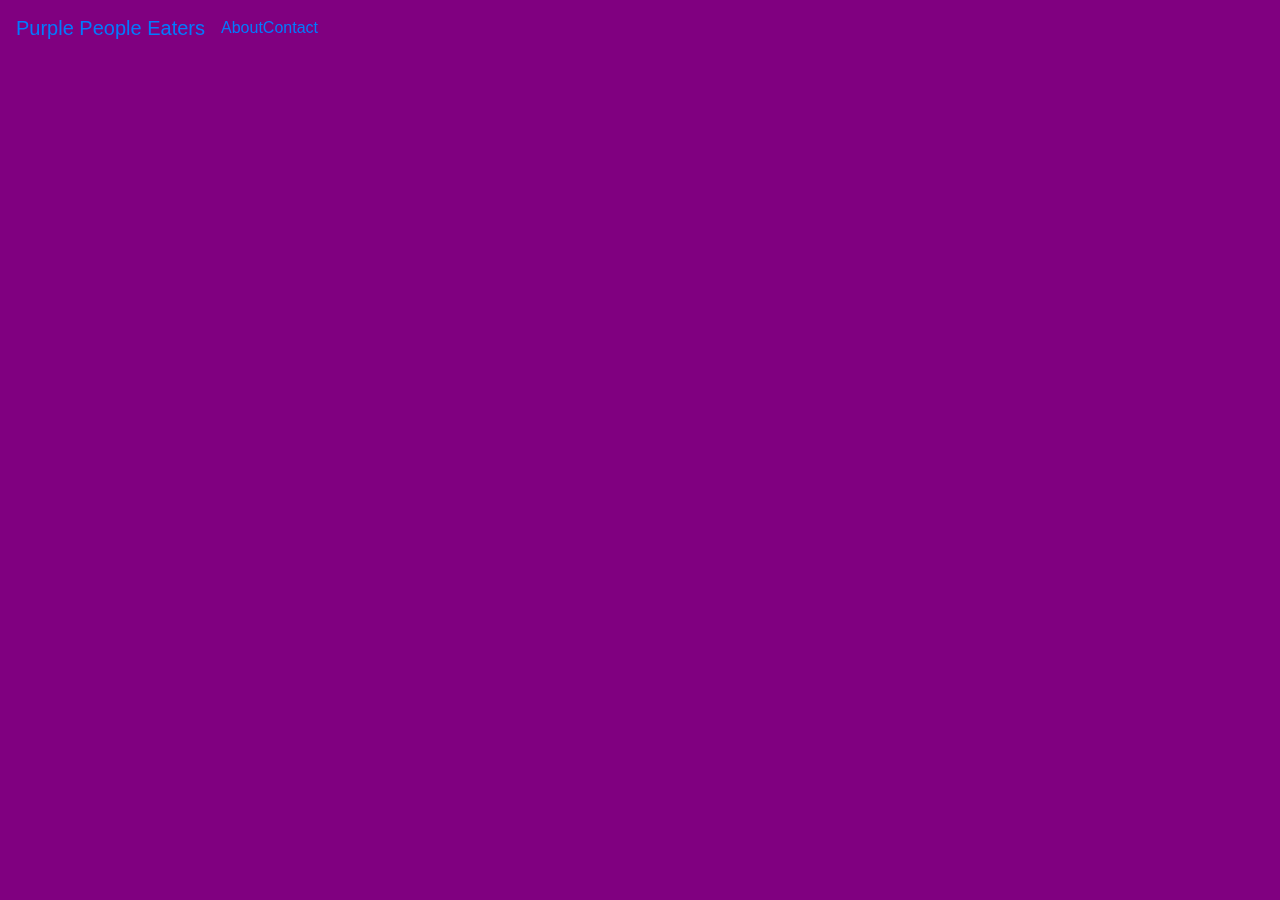
==== index.html @ 7ae73689 "added framwork" ====
<!DOCTYPE html>
<html lang="en">
<head>
    <meta charset="UTF-8">
    <meta name="viewport" content="width=device-width, initial-scale=1.0">
    <link rel="stylesheet" href="https://stackpath.bootstrapcdn.com/bootstrap/4.4.1/css/bootstrap.min.css" integrity="sha384-Vkoo8x4CGsO3+Hhxv8T/Q5PaXtkKtu6ug5TOeNV6gBiFeWPGFN9MuhOf23Q9Ifjh" crossorigin="anonymous">
    <link rel="stylesheet" href="./styles.css">
    <title>Purple People Eaters</title>
</head>
<body>
    <nav class="navbar fixed-top navbar-expand-sm">
        <a class="navbar-brand" href="#">Purple People Eaters</a>
        <button class="navbar-toggler" type="button" data-toggle="collapse" data-target="#navbarNavAltMarkup" aria-controls="navbarNavAltMarkup" aria-expanded="false" aria-label="Toggle navigation">
            <span class="navbar-toggler-icon"></span>
        </button>
        <div class="collapse navbar-collapse" id="navbarNavAltMarkup">
            <div class="navbar-nav">
              <a href="#">About</a>
              <a href="#">Contact</a>
            </div>
        </div>
    </nav>
    <div class="Blake">
        <div class="container">
            <div class="row">

            </div>
        </div>
    </div>
    <div class="Jon">
        <div class="container">
            <div class="row">

            </div>
        </div>
    </div>
    <div class="Kyle">
        <div class="container">
            <div class="row">

            </div>
        </div>
    </div>
    <div class="Todd">
        <div class="container">
            <div class="row">
                <div class="col-sm-4" id="toddImage">

                </div>
                <div class="col-sm-8" id="toddAboutInfo">

                </div>
            </div>
        </div>
    </div>
    <footer>
        <div class="footer">
            
        </div>
    </footer>

    
<script src="https://code.jquery.com/jquery-3.4.1.slim.min.js" integrity="sha384-J6qa4849blE2+poT4WnyKhv5vZF5SrPo0iEjwBvKU7imGFAV0wwj1yYfoRSJoZ+n" crossorigin="anonymous"></script>
<script src="https://cdn.jsdelivr.net/npm/popper.js@1.16.0/dist/umd/popper.min.js" integrity="sha384-Q6E9RHvbIyZFJoft+2mJbHaEWldlvI9IOYy5n3zV9zzTtmI3UksdQRVvoxMfooAo" crossorigin="anonymous"></script>
<script src="https://stackpath.bootstrapcdn.com/bootstrap/4.4.1/js/bootstrap.min.js" integrity="sha384-wfSDF2E50Y2D1uUdj0O3uMBJnjuUD4Ih7YwaYd1iqfktj0Uod8GCExl3Og8ifwB6" crossorigin="anonymous"></script>    
</body>
</html>
---- styles.css ----
body {
    font-family: Arial, Helvetica, sans-serif;
    background: purple;
    -webkit-background-size: cover;
    -moz-background-size: cover;
    background-size: cover;
    -o-background-size: cover;
}
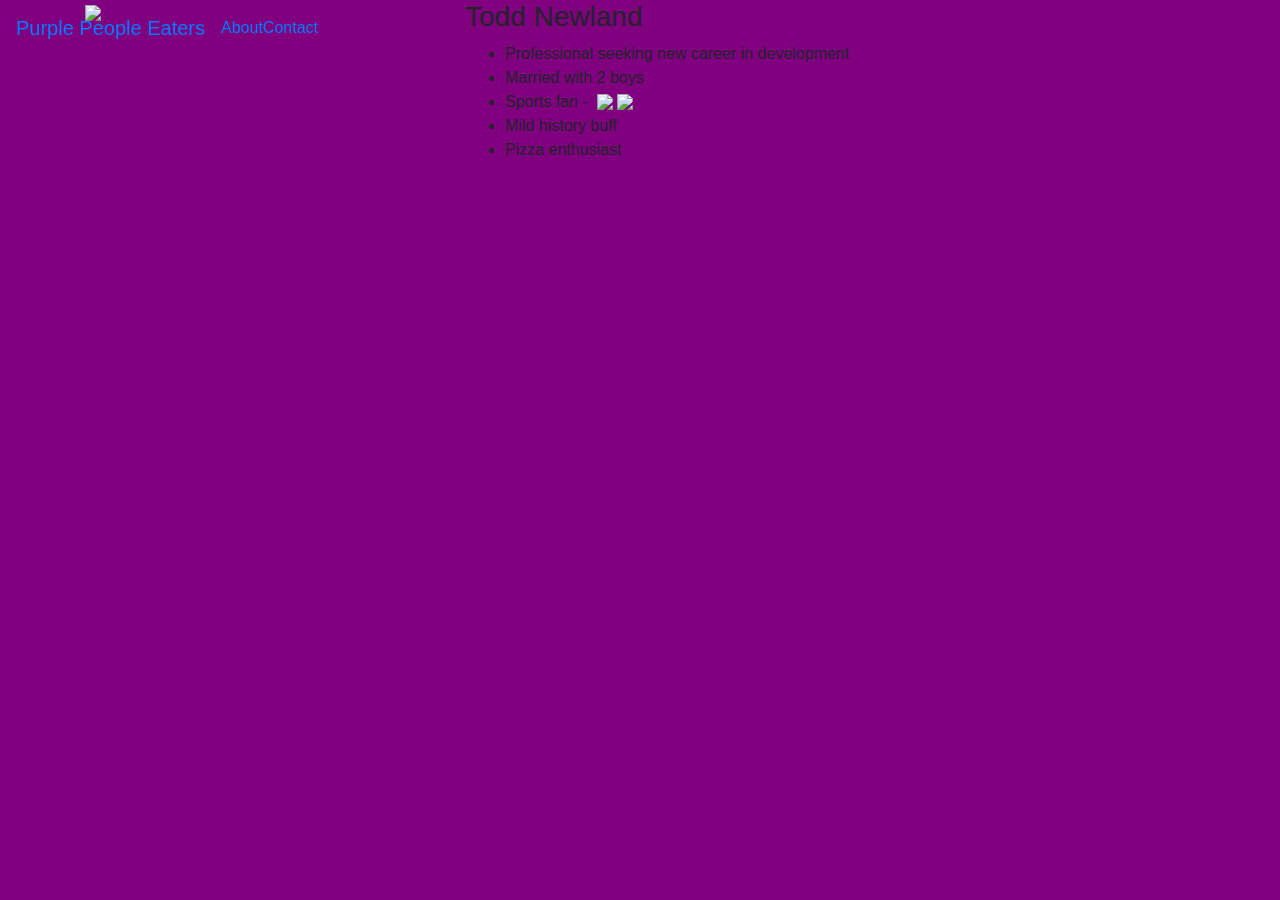
==== commit a893c1fa: "minor edit" ====
--- a/index.html
+++ b/index.html
@@ -45,17 +45,24 @@
         <div class="container">
             <div class="row">
                 <div class="col-sm-4" id="toddImage">
-
+                    <img src="./assets/fam.jpg" />
                 </div>
                 <div class="col-sm-8" id="toddAboutInfo">
-
+                    <h3 class="todd">Todd Newland</h3>
+                    <ul class="toddList">
+                        <li>Professional seeking new career in development</li>
+                        <li>Married with 2 boys</li>
+                        <li>Sports fan - <img id="colts" src="./assets/colts.jpg" alt="" /> <img id="flyers" src="./assets/flyers.jpg" /> <img id="cards" src="./assets/cardinals.jpg" /></li>
+                        <li>Mild history buff</li>
+                        <li>Pizza enthusiast</li>
+                    </ul>
                 </div>
             </div>
         </div>
     </div>
     <footer>
         <div class="footer">
-            
+
         </div>
     </footer>
 
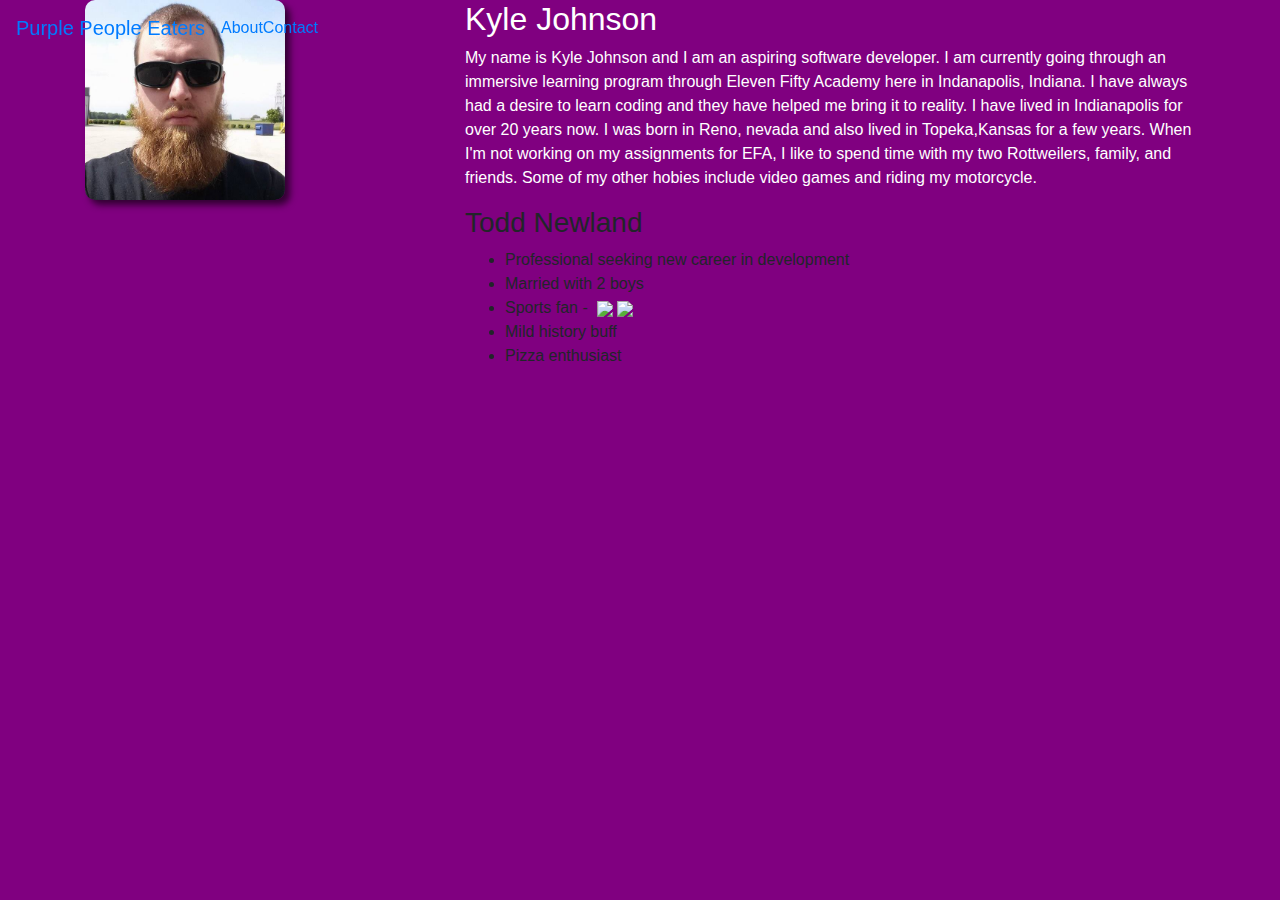
==== commit 45a61b66: "Merge branch 'development' into todd" ====
--- a/index.html
+++ b/index.html
@@ -37,6 +37,14 @@
     <div class="Kyle">
         <div class="container">
             <div class="row">
+                <div class="col-sm-4" id="kyleImage">
+                    <img src="kyle.jpg" alt="Kyle" />
+                </div>
+
+                <div class="col-sm-8" id="kyleAbout">
+                    <h2>Kyle Johnson</h2>
+                    <p>My name is Kyle Johnson and I am an aspiring software developer. I am currently going through an immersive learning program through Eleven Fifty Academy here in Indanapolis, Indiana. I have always had a desire to learn coding and they have helped me bring it to reality. I have lived in Indianapolis for over 20 years now. I was born in Reno, nevada and also lived in Topeka,Kansas for a few years. When I'm not working on my assignments for EFA, I like to spend time with my two Rottweilers, family, and friends. Some of my other hobies include video games and riding my motorcycle.</p>
+                </div>
 
             </div>
         </div>
@@ -45,7 +53,7 @@
         <div class="container">
             <div class="row">
                 <div class="col-sm-4" id="toddImage">
-                    <img src="./assets/fam.jpg" />
+
                 </div>
                 <div class="col-sm-8" id="toddAboutInfo">
                     <h3 class="todd">Todd Newland</h3>
--- a/styles.css
+++ b/styles.css
@@ -5,4 +5,15 @@
     -moz-background-size: cover;
     background-size: cover;
     -o-background-size: cover;
-}+}
+
+.Kyle {
+    color: white;
+}
+
+#kyleImage img {
+    height: 200px;
+    width: 200px;
+    border-radius: 5%;
+    box-shadow: 5px 5px 7px rgb(49, 0, 49);
+}
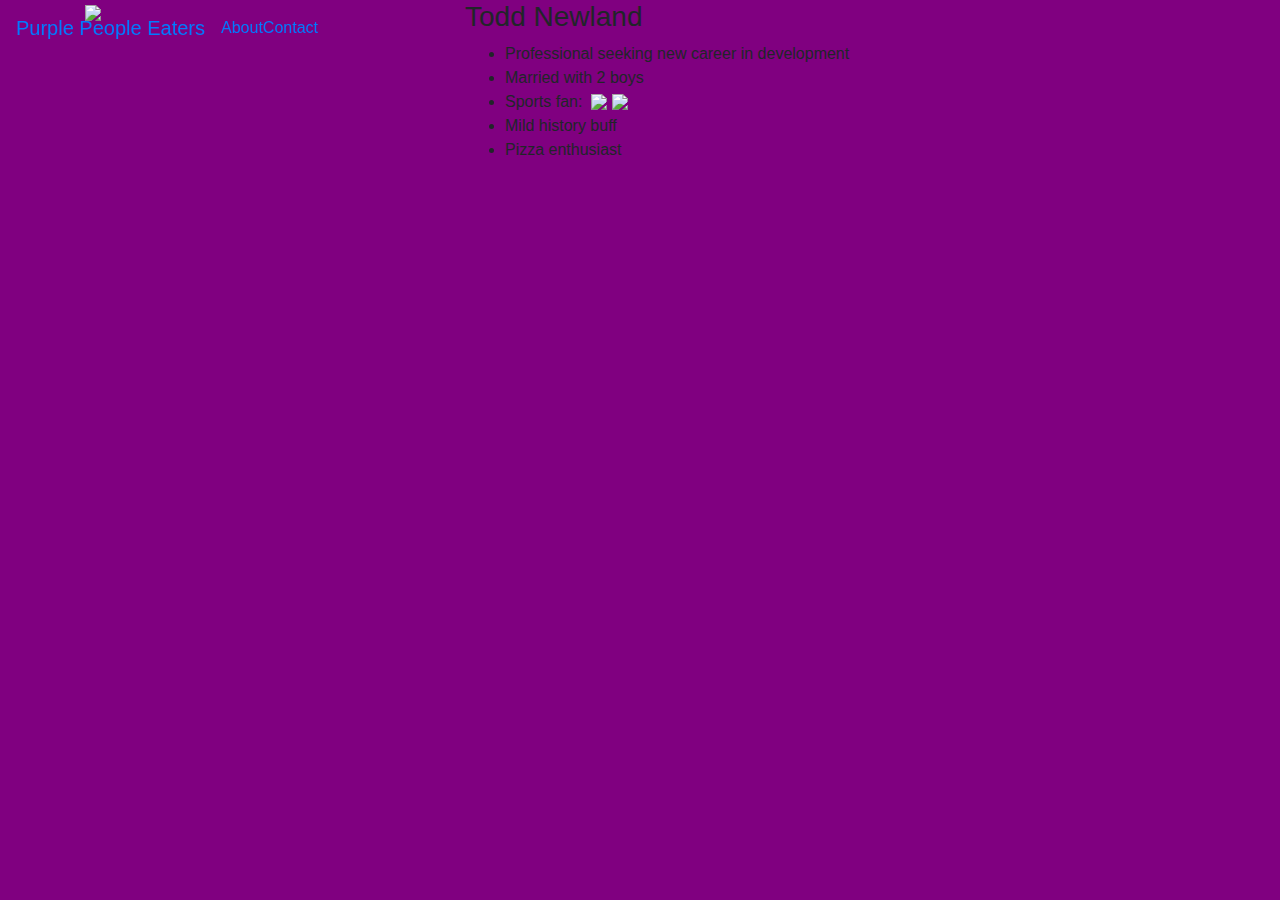
==== commit 14430bbf: "another minor edit" ====
--- a/index.html
+++ b/index.html
@@ -37,14 +37,6 @@
     <div class="Kyle">
         <div class="container">
             <div class="row">
-                <div class="col-sm-4" id="kyleImage">
-                    <img src="kyle.jpg" alt="Kyle" />
-                </div>
-
-                <div class="col-sm-8" id="kyleAbout">
-                    <h2>Kyle Johnson</h2>
-                    <p>My name is Kyle Johnson and I am an aspiring software developer. I am currently going through an immersive learning program through Eleven Fifty Academy here in Indanapolis, Indiana. I have always had a desire to learn coding and they have helped me bring it to reality. I have lived in Indianapolis for over 20 years now. I was born in Reno, nevada and also lived in Topeka,Kansas for a few years. When I'm not working on my assignments for EFA, I like to spend time with my two Rottweilers, family, and friends. Some of my other hobies include video games and riding my motorcycle.</p>
-                </div>
 
             </div>
         </div>
@@ -53,14 +45,14 @@
         <div class="container">
             <div class="row">
                 <div class="col-sm-4" id="toddImage">
-
+                    <img src="./assets/fam.jpg" />
                 </div>
                 <div class="col-sm-8" id="toddAboutInfo">
                     <h3 class="todd">Todd Newland</h3>
                     <ul class="toddList">
                         <li>Professional seeking new career in development</li>
                         <li>Married with 2 boys</li>
-                        <li>Sports fan - <img id="colts" src="./assets/colts.jpg" alt="" /> <img id="flyers" src="./assets/flyers.jpg" /> <img id="cards" src="./assets/cardinals.jpg" /></li>
+                        <li>Sports fan: <img id="colts" src="./assets/colts.jpg" alt="" /> <img id="flyers" src="./assets/flyers.jpg" /> <img id="cards" src="./assets/cardinals.jpg" /></li>
                         <li>Mild history buff</li>
                         <li>Pizza enthusiast</li>
                     </ul>
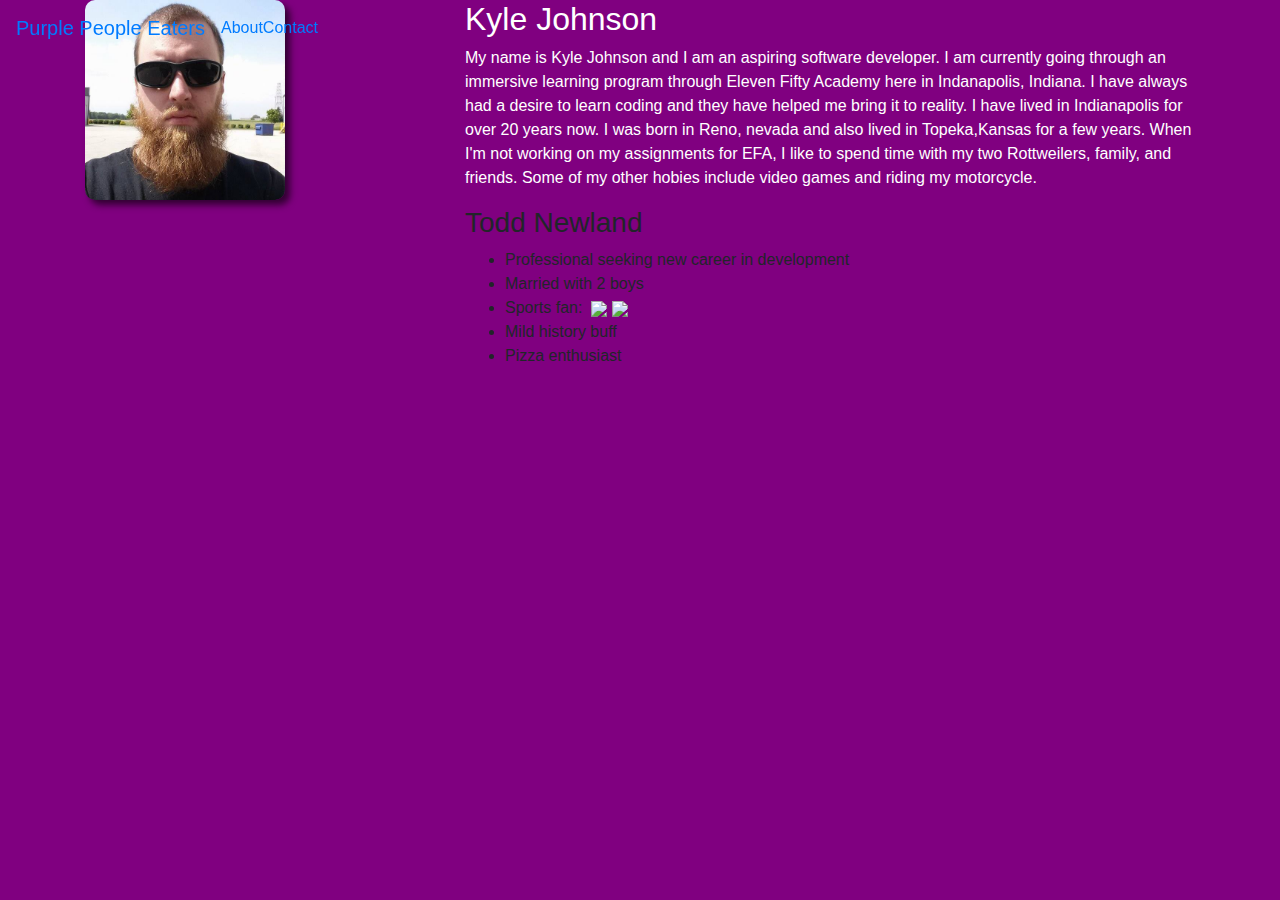
==== commit be8b37b1: "Merge pull request #5 from tnewland08/todd" ====
--- a/index.html
+++ b/index.html
@@ -37,6 +37,14 @@
     <div class="Kyle">
         <div class="container">
             <div class="row">
+                <div class="col-sm-4" id="kyleImage">
+                    <img src="kyle.jpg" alt="Kyle" />
+                </div>
+
+                <div class="col-sm-8" id="kyleAbout">
+                    <h2>Kyle Johnson</h2>
+                    <p>My name is Kyle Johnson and I am an aspiring software developer. I am currently going through an immersive learning program through Eleven Fifty Academy here in Indanapolis, Indiana. I have always had a desire to learn coding and they have helped me bring it to reality. I have lived in Indianapolis for over 20 years now. I was born in Reno, nevada and also lived in Topeka,Kansas for a few years. When I'm not working on my assignments for EFA, I like to spend time with my two Rottweilers, family, and friends. Some of my other hobies include video games and riding my motorcycle.</p>
+                </div>
 
             </div>
         </div>
@@ -45,7 +53,7 @@
         <div class="container">
             <div class="row">
                 <div class="col-sm-4" id="toddImage">
-                    <img src="./assets/fam.jpg" />
+
                 </div>
                 <div class="col-sm-8" id="toddAboutInfo">
                     <h3 class="todd">Todd Newland</h3>
